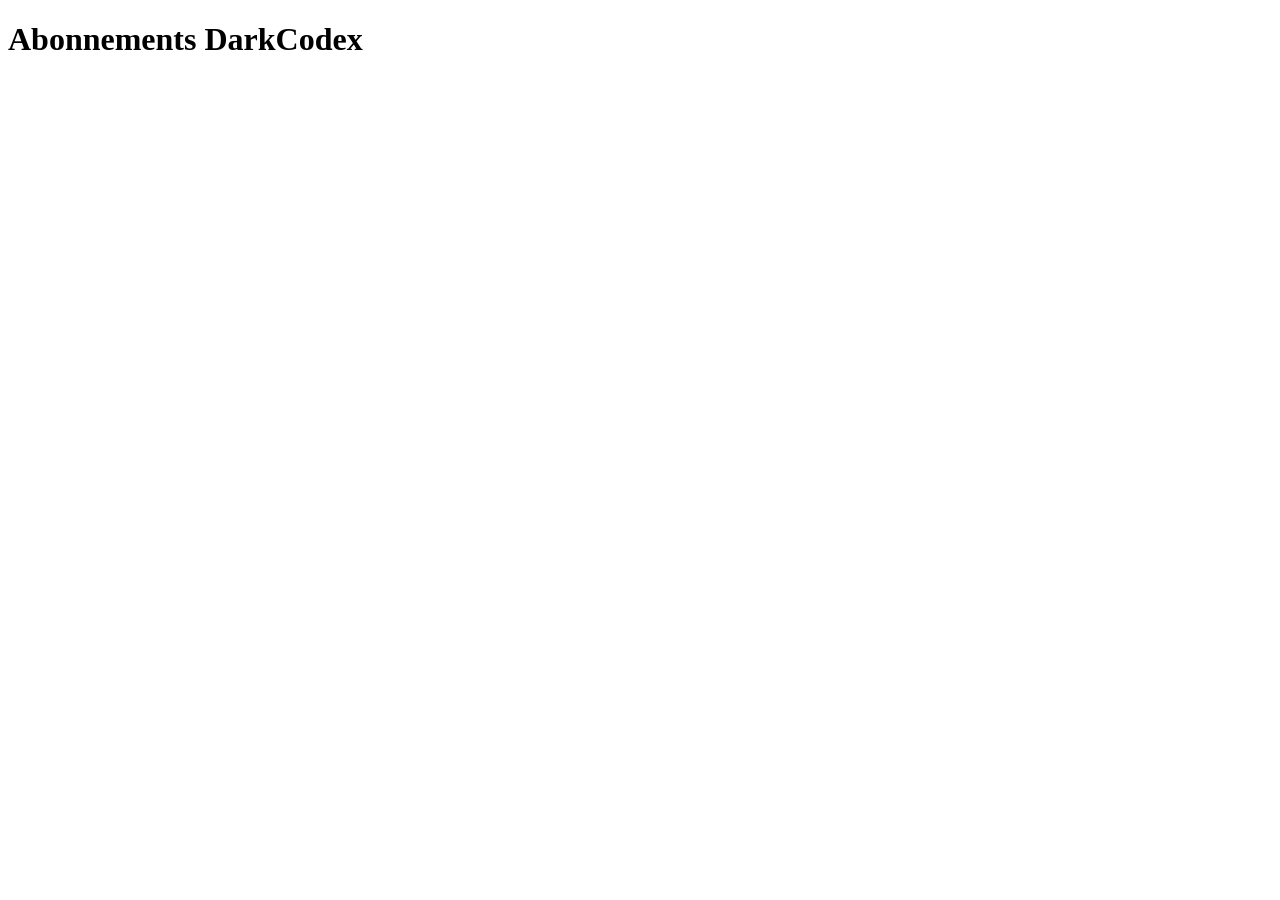
==== web/abonnements.html @ ff849bd3 "P08 : pages abonnements, compte et retour de paiement Trois pages privées : liste des plans lus sur " ====
<!doctype html>
<html lang="fr">
<head>
  <meta charset="utf-8">
  <meta name="viewport" content="width=device-width, initial-scale=1">
  <title>Abonnements — DarkCodex</title>
  <link rel="stylesheet" href="/static/site.css">
</head>
<body>
  <main>
    <h1>Abonnements DarkCodex</h1>
    <p class="doux" id="solde"></p>
    <div class="grille" id="plans"></div>
    <div class="msg" id="msg"></div>
  </main>
  <script type="module">
    import { exigerConnexion, apiFetch } from "/static/auth.js";

    const $ = (id) => document.getElementById(id);

    const nombre = (n) => Number(n).toLocaleString("fr-FR");

    function message(texte, type) { const m = $("msg"); m.textContent = texte; m.className = "msg " + type; }

    function element(balise, texte, classe) { const e = document.createElement(balise); if (texte !== undefined) e.textContent = texte; if (classe) e.className = classe; return e; }

    async function payer(plan, bouton) {
      bouton.disabled = true;
      try {
        const reponse = await apiFetch("/paiement/creer", { method: "POST", body: JSON.stringify({ plan }) });
        const data = await reponse.json().catch(() => ({}));
        if (!reponse.ok) throw new Error(typeof data.detail === "string" ? data.detail : "Impossible de lancer le paiement.");
        const lien = new URL(data.checkout_url);
        if (lien.protocol !== "https:") throw new Error("Lien de paiement invalide.");
        localStorage.setItem("dk_paiement", data.session_id); // lu par /paiement/retour
        location.href = lien.href;
      } catch (erreur) { message(String(erreur.message || erreur), "ko"); bouton.disabled = false; }
    }

    const session = await exigerConnexion();

    if (session) {
      try {
        const [plans, solde] = await Promise.all([
          fetch("/plans").then((r) => r.json()),
          apiFetch("/solde").then((r) => r.json()).catch(() => null),
        ]);

        if (solde && solde.tokens_solde !== undefined) $("solde").textContent = "Solde actuel : " + nombre(solde.tokens_solde) + " tokens (plan " + solde.plan + ")";

        for (const plan of plans) {
          const carte = element("div", undefined, "carte");
          carte.append(element("h2", plan.nom));
          carte.append(element("p", plan.prix_fcfa > 0 ? nombre(plan.prix_fcfa) + " FCFA" : "Gratuit", "prix"));
          carte.append(element("p", plan.description || (nombre(plan.tokens) + " tokens"), "doux"));

          if (plan.prix_fcfa > 0) {
            const bouton = element("button", "Payer");
            bouton.addEventListener("click", () => payer(plan.nom, bouton));
            carte.append(bouton);
          } else carte.append(element("p", "Inclus à l'inscription", "doux"));

          $("plans").append(carte);
        }
      } catch (erreur) { message("Impossible de charger les plans.", "ko"); }
    }
  </script>
</body>
</html>
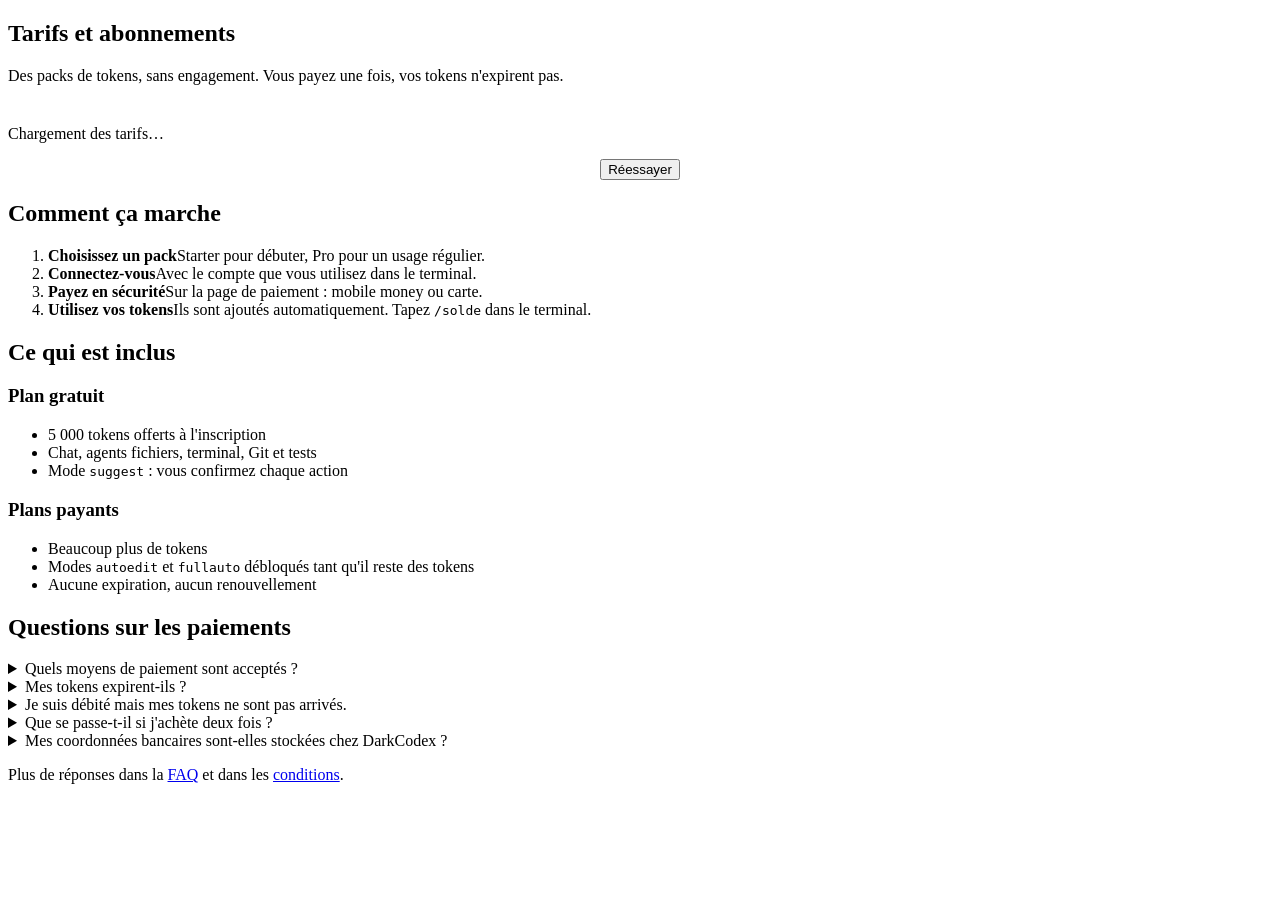
==== commit d01170ea: "Add files via upload" ====
--- a/web/abonnements.html
+++ b/web/abonnements.html
@@ -3,28 +3,93 @@
 <head>
   <meta charset="utf-8">
   <meta name="viewport" content="width=device-width, initial-scale=1">
-  <title>Abonnements — DarkCodex</title>
+  <title>Tarifs et abonnements — DarkCodex</title>
+  <meta name="description" content="Les tarifs DarkCodex : des packs de tokens sans engagement et sans expiration. Paiement sécurisé par mobile money ou carte.">
   <link rel="stylesheet" href="/static/site.css">
+  <script src="/static/nav.js" defer></script>
 </head>
 <body>
   <main>
-    <h1>Abonnements DarkCodex</h1>
-    <p class="doux" id="solde"></p>
-    <div class="grille" id="plans"></div>
+    <section class="hero" style="padding-bottom:8px">
+      <h1>Tarifs et abonnements</h1>
+      <p class="accroche">Des packs de tokens, sans engagement. Vous payez une fois, vos tokens n'expirent pas.</p>
+    </section>
+
+    <p class="doux" id="solde" style="text-align:center"></p>
     <div class="msg" id="msg"></div>
+    <div class="grille" id="plans"><p class="doux">Chargement des tarifs…</p></div>
+    <p style="text-align:center"><button class="secondaire cache" id="reessayer" type="button">Réessayer</button></p>
+
+    <h2>Comment ça marche</h2>
+    <ol class="etapes">
+      <li><b>Choisissez un pack</b>Starter pour débuter, Pro pour un usage régulier.</li>
+      <li><b>Connectez-vous</b>Avec le compte que vous utilisez dans le terminal.</li>
+      <li><b>Payez en sécurité</b>Sur la page de paiement : mobile money ou carte.</li>
+      <li><b>Utilisez vos tokens</b>Ils sont ajoutés automatiquement. Tapez <code>/solde</code> dans le terminal.</li>
+    </ol>
+
+    <h2>Ce qui est inclus</h2>
+    <div class="grille">
+      <div class="carte"><h3>Plan gratuit</h3><ul class="doux"><li>5 000 tokens offerts à l'inscription</li><li>Chat, agents fichiers, terminal, Git et tests</li><li>Mode <code>suggest</code> : vous confirmez chaque action</li></ul></div>
+      <div class="carte"><h3>Plans payants</h3><ul class="doux"><li>Beaucoup plus de tokens</li><li>Modes <code>autoedit</code> et <code>fullauto</code> débloqués tant qu'il reste des tokens</li><li>Aucune expiration, aucun renouvellement</li></ul></div>
+    </div>
+
+    <h2>Questions sur les paiements</h2>
+    <details><summary>Quels moyens de paiement sont acceptés ?</summary><p class="doux">Le paiement est géré par SasPay, un prestataire de paiement sécurisé : mobile money et carte selon votre pays. Les moyens exacts s'affichent sur la page de paiement.</p></details>
+    <details><summary>Mes tokens expirent-ils ?</summary><p class="doux">Non. Un pack acheté reste disponible jusqu'à ce que vous l'ayez utilisé.</p></details>
+    <details><summary>Je suis débité mais mes tokens ne sont pas arrivés.</summary><p class="doux">Patientez quelques minutes : le crédit est automatique. Revenez sur cette page, elle vérifie votre dernier paiement. Si rien n'arrive, vérifiez que vous êtes connecté avec le même compte que dans le terminal.</p></details>
+    <details><summary>Que se passe-t-il si j'achète deux fois ?</summary><p class="doux">Les tokens s'additionnent. Chaque paiement est crédité une seule fois.</p></details>
+    <details><summary>Mes coordonnées bancaires sont-elles stockées chez DarkCodex ?</summary><p class="doux">Non. Le paiement se fait sur la page de SasPay. DarkCodex reçoit seulement la confirmation du paiement.</p></details>
+    <p class="doux petit">Plus de réponses dans la <a href="/faq">FAQ</a> et dans les <a href="/legal">conditions</a>.</p>
   </main>
+
   <script type="module">
-    import { exigerConnexion, apiFetch } from "/static/auth.js";
+    import { getSession, apiFetch, memoriserRetour } from "/static/auth.js";
 
     const $ = (id) => document.getElementById(id);
-
     const nombre = (n) => Number(n).toLocaleString("fr-FR");
+    const pause = (ms) => new Promise((r) => setTimeout(r, ms));
+    const ATTENTE = ["pending", "processing", "created", "initiated", "open", "inconnu"];
 
     function message(texte, type) { const m = $("msg"); m.textContent = texte; m.className = "msg " + type; }
-
     function element(balise, texte, classe) { const e = document.createElement(balise); if (texte !== undefined) e.textContent = texte; if (classe) e.className = classe; return e; }
 
+    let session = null;
+    try { session = await getSession(); } catch (e) { session = null; }
+
+    async function chargerSolde() {
+      if (!session) return null;
+      const solde = await apiFetch("/solde").then((r) => r.json()).catch(() => null);
+      if (solde && solde.tokens_solde !== undefined) {
+        $("solde").textContent = "Votre solde : " + nombre(solde.tokens_solde) + " tokens (plan " + solde.plan + ")";
+      }
+      return solde;
+    }
+
+    async function verifierPaiement() {
+      message("Vérification du paiement en cours…", "ok");
+      for (let essai = 0; essai < 14; essai++) {
+        const id = localStorage.getItem("dk_paiement");
+        const reponse = await apiFetch("/confirmer-paiement", { method: "POST", body: JSON.stringify(id ? { session_id: id } : {}) });
+        const data = await reponse.json().catch(() => ({}));
+        const detail = data.detail && typeof data.detail === "object" ? data.detail : {};
+        if (reponse.ok && (data.status === "confirme" || data.status === "deja_credite")) {
+          localStorage.removeItem("dk_paiement");
+          history.replaceState(null, "", location.pathname);
+          await chargerSolde();
+          const soldeTexte = data.tokens_solde !== undefined ? " Nouveau solde : " + nombre(data.tokens_solde) + " tokens." : "";
+          message((data.status === "confirme" ? "✅ Paiement confirmé." : "Ce paiement a déjà été crédité.") + soldeTexte + " Retournez dans DarkCodex et tapez /solde.", "ok");
+          return;
+        }
+        if (reponse.status === 402 && ATTENTE.includes(String(detail.etat))) { await pause(3000); continue; }
+        message(reponse.status === 402 ? "Le paiement n'a pas abouti (état : " + detail.etat + ")." : "Vérification impossible pour le moment.", "ko");
+        return;
+      }
+      message("Paiement en cours de vérification : vos tokens arriveront automatiquement dans quelques minutes.", "ok");
+    }
+
     async function payer(plan, bouton) {
+      if (!session) { memoriserRetour("/abonnements"); location.href = "/connexion"; return; }
       bouton.disabled = true;
       try {
         const reponse = await apiFetch("/paiement/creer", { method: "POST", body: JSON.stringify({ plan }) });
@@ -32,37 +97,64 @@
         if (!reponse.ok) throw new Error(typeof data.detail === "string" ? data.detail : "Impossible de lancer le paiement.");
         const lien = new URL(data.checkout_url);
         if (lien.protocol !== "https:") throw new Error("Lien de paiement invalide.");
-        localStorage.setItem("dk_paiement", data.session_id); // lu par /paiement/retour
+        localStorage.setItem("dk_paiement", data.session_id);
         location.href = lien.href;
       } catch (erreur) { message(String(erreur.message || erreur), "ko"); bouton.disabled = false; }
     }
 
-    const session = await exigerConnexion();
+    async function chargerPlans() {
+      const zone = $("plans");
+      $("reessayer").classList.add("cache");
+      try {
+        const reponse = await fetch("/plans");
+        if (!reponse.ok) throw new Error("plans");
+        const plans = await reponse.json();
+        if (!Array.isArray(plans) || !plans.length) throw new Error("vide");
+        zone.textContent = "";
 
-    if (session) {
-      try {
-        const [plans, solde] = await Promise.all([
-          fetch("/plans").then((r) => r.json()),
-          apiFetch("/solde").then((r) => r.json()).catch(() => null),
-        ]);
-
-        if (solde && solde.tokens_solde !== undefined) $("solde").textContent = "Solde actuel : " + nombre(solde.tokens_solde) + " tokens (plan " + solde.plan + ")";
+        const payants = plans.filter((p) => p.prix_fcfa > 0);
+        const prixMille = (p) => (p.prix_fcfa / p.tokens) * 1000;
+        const meilleur = payants.length > 1 ? payants.reduce((a, b) => (prixMille(b) < prixMille(a) ? b : a)) : null;
 
         for (const plan of plans) {
-          const carte = element("div", undefined, "carte");
-          carte.append(element("h2", plan.nom));
-          carte.append(element("p", plan.prix_fcfa > 0 ? nombre(plan.prix_fcfa) + " FCFA" : "Gratuit", "prix"));
-          carte.append(element("p", plan.description || (nombre(plan.tokens) + " tokens"), "doux"));
-
-          if (plan.prix_fcfa > 0) {
-            const bouton = element("button", "Payer");
+          const payant = plan.prix_fcfa > 0;
+          const carte = element("div", undefined, "carte plan" + (meilleur && plan.nom === meilleur.nom ? " populaire" : ""));
+          if (meilleur && plan.nom === meilleur.nom) carte.append(element("span", "Le plus avantageux", "badge"));
+          carte.append(element("h2", plan.nom.charAt(0).toUpperCase() + plan.nom.slice(1)));
+          carte.append(element("p", payant ? nombre(plan.prix_fcfa) + " FCFA" : "Gratuit", "prix"));
+          carte.append(element("p", nombre(plan.tokens) + " tokens", ""));
+          if (payant) carte.append(element("p", "≈ " + nombre(Math.round(prixMille(plan) * 10) / 10) + " FCFA pour 1 000 tokens", "doux petit"));
+          if (plan.description) carte.append(element("p", plan.description, "doux"));
+          const liste = document.createElement("ul");
+          if (payant) {
+            ["Paiement unique, sans abonnement", "Tokens sans date d'expiration", "Modes autoedit et fullauto"].forEach((t) => liste.append(element("li", t)));
+          } else {
+            ["Offerts à l'inscription", "Mode suggest"].forEach((t) => liste.append(element("li", t)));
+          }
+          carte.append(liste);
+          if (payant) {
+            const bouton = element("button", session ? "Acheter ce pack" : "Se connecter pour acheter");
             bouton.addEventListener("click", () => payer(plan.nom, bouton));
             carte.append(bouton);
-          } else carte.append(element("p", "Inclus à l'inscription", "doux"));
+          } else {
+            const a = element("a", session ? "Compte actif" : "Créer mon compte", "bouton secondaire");
+            a.href = session ? "/compte" : "/connexion";
+            carte.append(a);
+          }
+          zone.append(carte);
+        }
+      } catch (erreur) {
+        zone.textContent = "";
+        zone.append(element("p", "Les tarifs sont momentanément indisponibles. Réessayez dans un instant.", "doux"));
+        $("reessayer").classList.remove("cache");
+      }
+    }
 
-          $("plans").append(carte);
-        }
-      } catch (erreur) { message("Impossible de charger les plans.", "ko"); }
+    $("reessayer").addEventListener("click", chargerPlans);
+    await chargerPlans();
+    if (session) {
+      await chargerSolde();
+      if (new URLSearchParams(location.search).has("retour") || localStorage.getItem("dk_paiement")) await verifierPaiement();
     }
   </script>
 </body>
